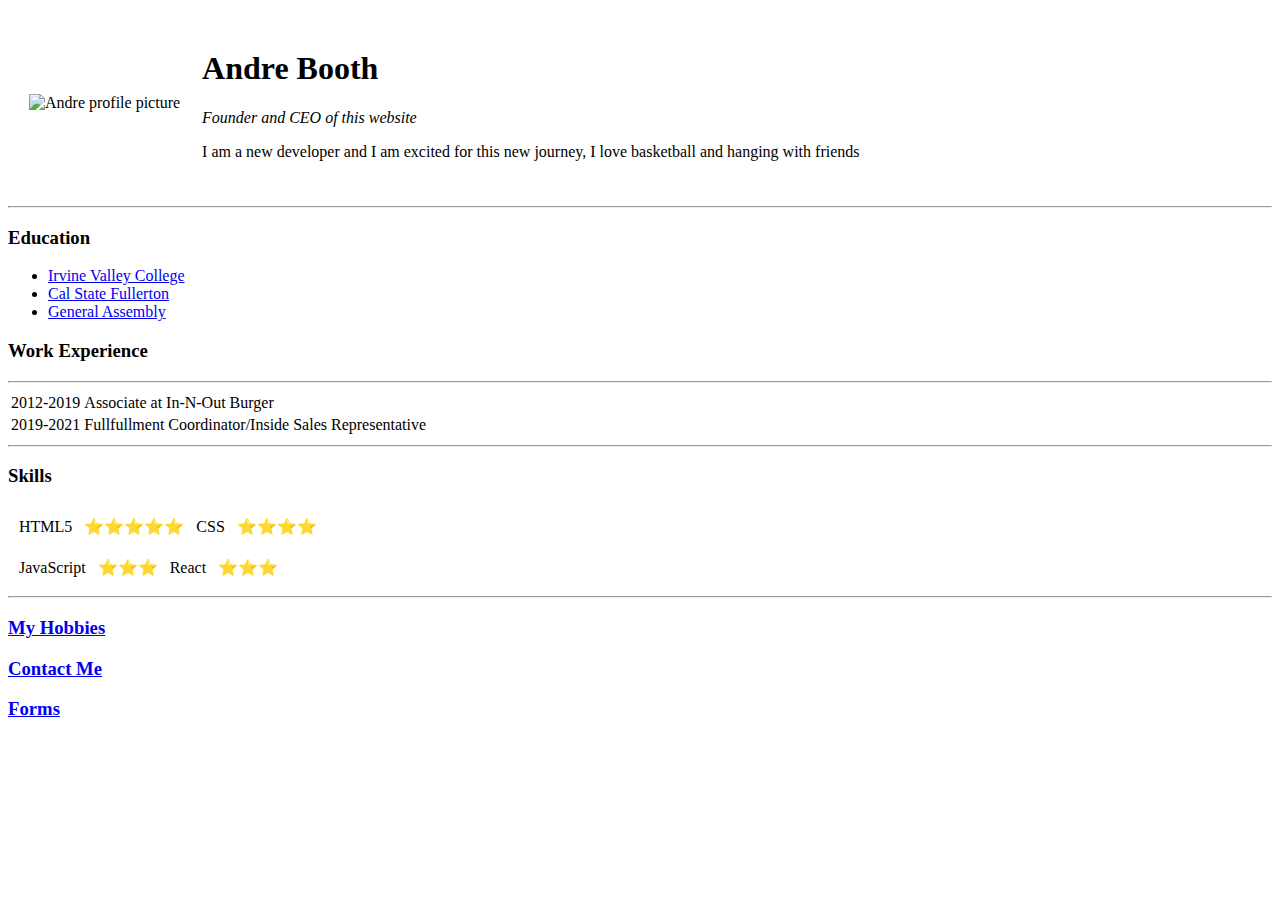
==== index.html @ f2cadb85 "completed HTML website" ====
<!DOCTYPE html>
<html lang="en">
<head>
    <meta charset="UTF-8">
    <meta http-equiv="X-UA-Compatible" content="IE=edge">
    <meta name="viewport" content="width=device-width, initial-scale=1.0">
    <title>Andre's Personal Site</title>
</head>
<body>
    <table cellspacing="20">
        <tr>
            <td> <img src="Images/mypic.png" alt="Andre profile picture"></td>
            <td>
                <h1>Andre Booth</h1>
                <p><em>Founder and CEO of this website</em></p>
                <p>I am a new developer and I am excited for this new journey, I love basketball and hanging with friends</p>
            </td>
        </tr>
    </table>
   
    
    
    <hr>
    <h3>Education</h3>
    <ul>
        <li><a href="https://www.ivc.edu/">Irvine Valley College</a></li>
        <li><a href="http://www.fullerton.edu/">Cal State Fullerton</a></li>
        <li><a href="https://generalassemb.ly/?&topic=&mkt_account_id=1056949875&mkt_campaign_id=691438924&mkt_ad_group_id=33353652422&mkt_device_type=c&mkt_keyword=general%20assembly&mkt_matchtype=e&mkt_placement=&mkt_ad_id=155686987642&mkt_network=g&mkt_target_id=kwd-459322816&mkt_feed_item_id=&utm_source=google&utm_medium=paid-search-bra&utm_campaign=TS:TX:BRA:LAX:BR:GeneralAssembly&utm_content=campus-lead-lander&utm_term=general%20assembly&gclid=CjwKCAjwt7SWBhAnEiwAx8ZLavF_bflX-UcsL6cfAbc9Nqv1WxycO9VGp3Gb7p8T0ul9-Ua4tOxLEhoCNyIQAvD_BwE">General Assembly</a></li>
    </ul>
    <h3>Work Experience</h3>
    <hr>
    <table>
        <thead></thead>
        <tbody></tbody>
        <tfoot></tfoot>
        <tr>
         <td>2012-2019</td>
         <td>Associate at In-N-Out Burger</td>
        </tr>
        <tr>
            <td>2019-2021</td>
            <td>Fullfullment Coordinator/Inside Sales Representative</td>
        </tr>
    </table>

    <hr>
    <!-- Skills Table -->
    <h3>Skills</h3>
    <table cellspacing="10">
    
        <tr>
            <td>HTML5</td>
            <td>⭐️⭐️⭐️⭐️⭐️</td>
            <td>CSS</td>
            <td>⭐️⭐️⭐️⭐️</td>
        </tr>
        
    </table>
    <table cellspacing="10">
        <tr>
            <td>JavaScript</td>
            <td>⭐️⭐️⭐️</td>
            <td>React</td>
            <td>⭐️⭐️⭐️</td>
        </tr>
    </table>
    <!-- Skills table (above) -->
    <hr>
    <h3><a href="hobbies.html">My Hobbies</a></h3>
    <h3><a href="contact.html">Contact Me</a></h3>
    <h3><a href="form.html">Forms</a></h3>
</body>
</html>
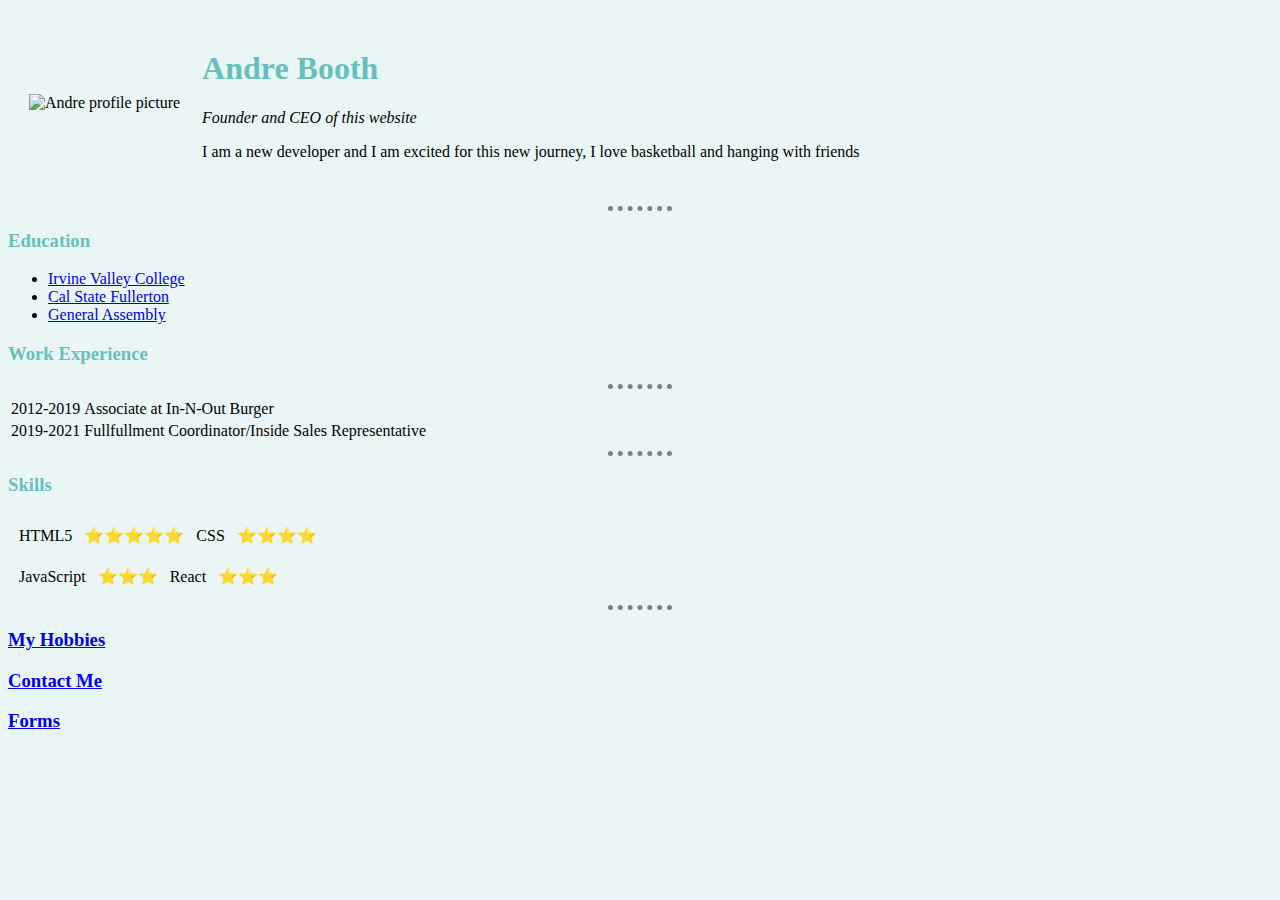
==== commit bc466544: "added CSS" ====
--- a/index.html
+++ b/index.html
@@ -5,6 +5,8 @@
     <meta http-equiv="X-UA-Compatible" content="IE=edge">
     <meta name="viewport" content="width=device-width, initial-scale=1.0">
     <title>Andre's Personal Site</title>
+    <link rel="stylesheet" href="css/style.css">
+
 </head>
 <body>
     <table cellspacing="20">
--- a/css/style.css
+++ b/css/style.css
@@ -0,0 +1,17 @@
+body {
+background-color: #EAF6F6;
+}
+
+h1, h3 {
+    color: #66bfbf;
+}
+
+
+hr {
+background-color: #EAF6F6;
+border-style: none;
+border-top-style: dotted;
+border-color: grey;
+border-width: 5px;
+width: 5%;
+}
